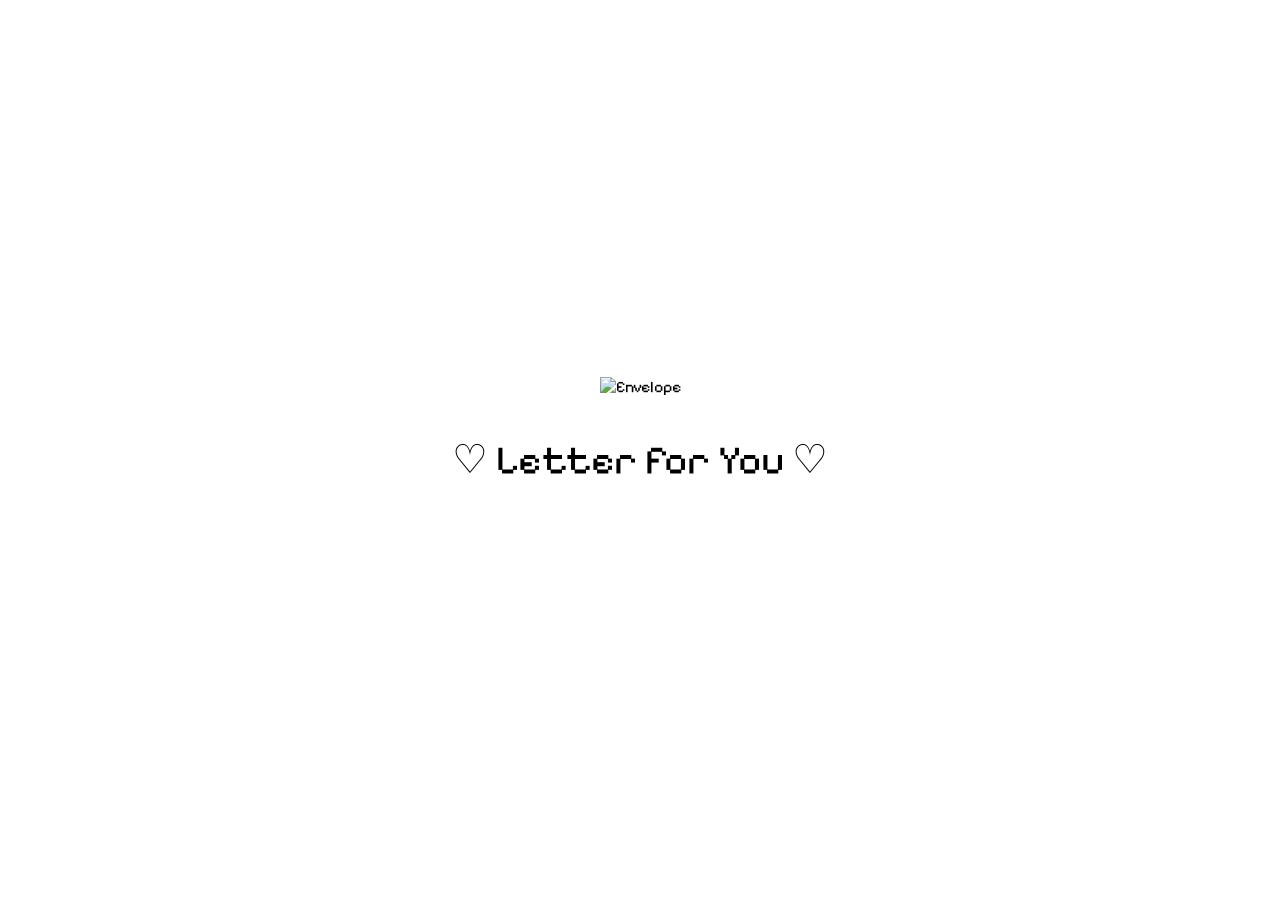
==== index.html @ 258a68fe "index" ====
<!doctype html>
<html lang="en">
  <head>
    <meta charset="UTF-8" />
    <link rel="stylesheet" href="style.css" />
    <title>Valentine Letter</title>
    <meta name="viewport" content="width=device-width, initial-scale=1.0" />

    <link rel="preconnect" href="https://fonts.googleapis.com" />
    <link rel="preconnect" href="https://fonts.gstatic.com" crossorigin />
    <link
      href="https://fonts.googleapis.com/css2?family=Aldrich&family=Pixelify+Sans:wght@400..700&display=swap"
      rel="stylesheet"
    />
    <title>Document</title>
  </head>
  <body>
    <!-- Envelope Screen -->
    <div id="envelope-container">
      <img src="envelope.png" alt="Envelope" id="envelope" />
      <p>♡ Letter for You ♡</p>
    </div>

    <!-- Letter Screen -->
    <div id="letter-container">
      <div class="letter-window">
        <h1 id="letter-title">Will you be my Valentine?</h1>

        <img src="cat_heart.gif" class="cat" id="letter-cat" />

        <div class="buttons" id="letter-buttons">
          <img src="yes.png" class="btn yes-btn" alt="Yes" />

          <div class="no-wrapper">
            <img src="no.png" class="btn no-btn" alt="No" />
          </div>
        </div>

        <p id="final-text" class="final-text" style="display: none">
          <strong>Lets Go!!</strong> Yay yay yay! Hello Valentineeee

        <p id="no-text" class="final-text" style="display: none">
          <strong>Have a good day still!!</strong> 
        </p>
      </div>
    </div>
    <script src="script.js"></script>
  </body>
</html>
---- style.css ----
body {
    margin: 0;
    height: 100vh;
    display: flex;
    justify-content: center;
    align-items: center;
    background-image: url("heart-bg.jpg");
    font-family: "Pixelify Sans", sans-serif;
}

/* Envelope Screen */
#envelope-container {
    text-align: center;
    cursor:pointer;
}

@keyframes pulse {
    0% {
        transform:scale(1);
    }
    50% {
        transform: scale(1.1);
    }
    100% {
        transform: scale(1);
    }
}

#envelope{
    width: 200px;
    animation: pulse 1.5s infinite;
    cursor: pointer;
}

#letter-container{
    display: none;
    position:fixed;
    inset: 0;
    justify-content: center;
    align-items: center;
}

.letter-window{
    width: 90vw;
    max-width: 800px;
    aspect-ratio: 3/2;
    padding: 20px 20px 0 20px;
    display: flex;
    flex-direction: column;
    justify-content: center;
    align-items: center;
    text-align: center;
    background-image: url("window.png");
    background-size: contain;
    background-repeat: no-repeat;
    background-position: center;
    border-radius: 12px;
    gap: 1px;
    padding-top: 180px;

    transform: scale(1.2);
    opacity: 0;
    transition: transform 0.6s ease, opacity 0.6s ease;
}

.letter-window.open {
    transform: scale(1);
    opacity: 1;
}

h1 {
    font-size: 30px;
    margin:0;
}

p {
    font-size: 40px;
}

/* Cat */

.cat {
    width: 250px;
    margin: 10px 0;
    transition: width 0.4s ease;
}

.letter-window.final .cat {
    width: 180px;
}

/* buttons */
.buttons {
    display: flex;
    justify-content: center;
    gap: 30px;
    position: relative;
}

.no-wrapper{
    position:relative;
}

.btn {
    width: 120px;
    cursor: pointer;
    user-select: none;
}

.yes-btn,
.no-btn {
width: 120px;
height: auto;
display: inline-block;
}

.yes-btn {
    position: relative;
    z-index: 2;
    transform-origin: center center;
    transition: transform 0.3s ease;
}

.no-btn {
    z-index: 1;
    position: relative;
    transition: transform 0.15s ease;
    cursor: default;
}

.final-text{
    font-size: 22px;
    line-height: 1.4;
    text-align: center;
    display: inline-block;
    padding: 10px 20px;
    background-color: rgba(255,240,240,0.5);
    border-radius: 12px;
}
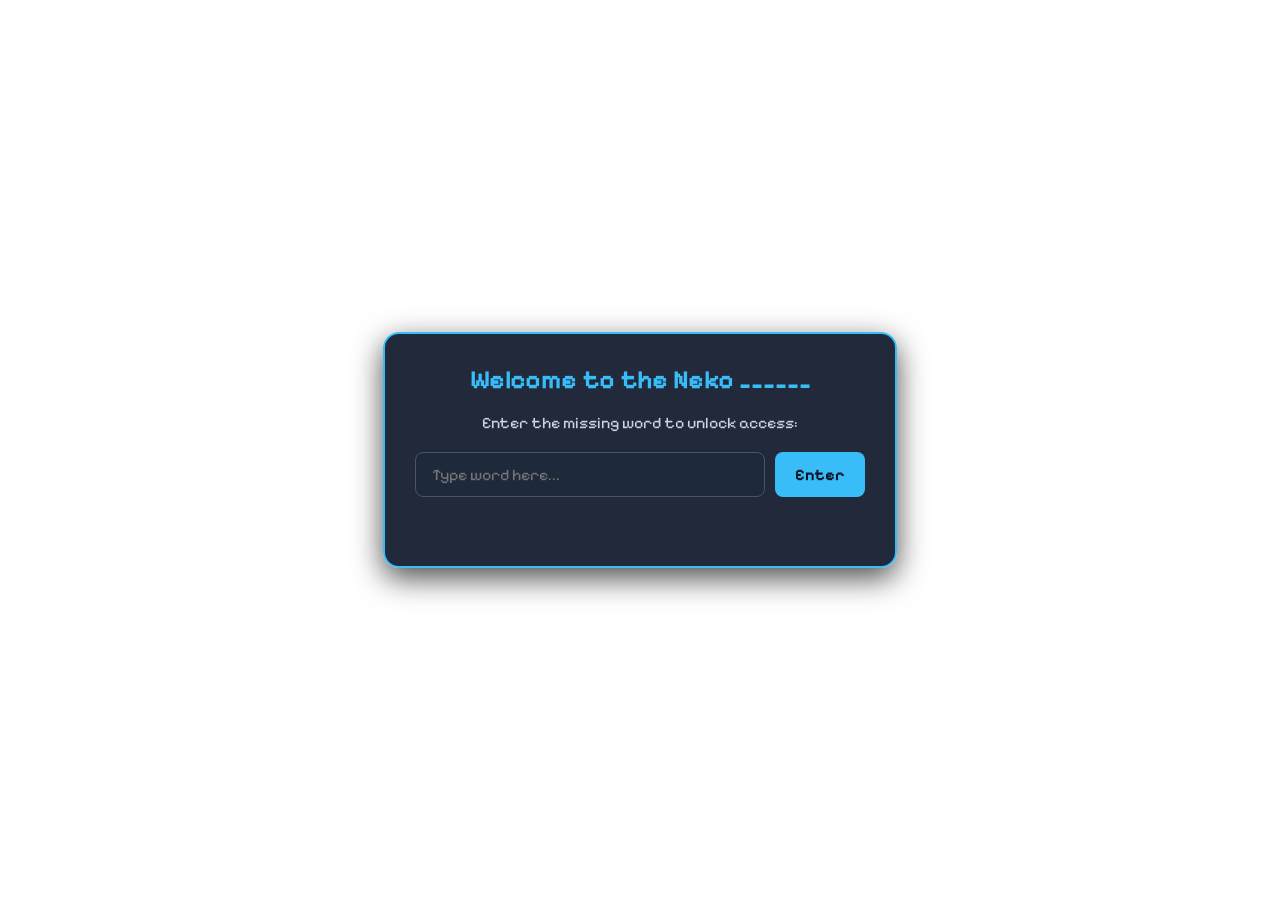
==== commit b774fc09: "Merge branch 'main' of https://github.com/AnthoChow/neko-games" ====
--- a/index.html
+++ b/index.html
@@ -1,49 +1,43 @@
 <!doctype html>
 <html lang="en">
-  <head>
-    <meta charset="UTF-8" />
-    <link rel="stylesheet" href="style.css" />
-    <title>Valentine Letter</title>
-    <meta name="viewport" content="width=device-width, initial-scale=1.0" />
+<head>
+  <meta charset="UTF-8" />
+  <meta name="viewport" content="width=device-width, initial-scale=1.0" />
+  <title>Neko Clan Games</title>
 
-    <link rel="preconnect" href="https://fonts.googleapis.com" />
-    <link rel="preconnect" href="https://fonts.gstatic.com" crossorigin />
-    <link
-      href="https://fonts.googleapis.com/css2?family=Aldrich&family=Pixelify+Sans:wght@400..700&display=swap"
-      rel="stylesheet"
-    />
-    <title>Document</title>
-  </head>
-  <body>
-    <!-- Envelope Screen -->
-    <div id="envelope-container">
-      <img src="envelope.png" alt="Envelope" id="envelope" />
-      <p>♡ Letter for You ♡</p>
+  <!-- Google Pixel Font -->
+  <link rel="preconnect" href="https://fonts.googleapis.com">
+  <link rel="preconnect" href="https://fonts.gstatic.com" crossorigin>
+  <link href="https://fonts.googleapis.com/css2?family=Pixelify+Sans:wght@400..700&display=swap" rel="stylesheet">
+
+  <!-- Link to your CSS -->
+  <link rel="stylesheet" href="css/style.css" />
+</head>
+<body>
+
+  <!-- Card Container -->
+  <div class="card-container">
+    <div class="card">
+      <h1 id="title">Welcome to the Neko ______</h1>
+      <p class="subtitle">Enter the missing word to unlock access:</p>
+
+      <!-- Typing Bar & Button -->
+      <div class="input-group">
+        <input 
+          type="text" 
+          id="answerInput" 
+          placeholder="Type word here..." 
+          autocomplete="off"
+        />
+        <button id="submitBtn">Enter</button>
+      </div>
+
+      <!-- Message area for wrong/right answers -->
+      <p id="message" class="message"></p>
     </div>
+  </div>
 
-    <!-- Letter Screen -->
-    <div id="letter-container">
-      <div class="letter-window">
-        <h1 id="letter-title">Will you be my Valentine?</h1>
-
-        <img src="cat_heart.gif" class="cat" id="letter-cat" />
-
-        <div class="buttons" id="letter-buttons">
-          <img src="yes.png" class="btn yes-btn" alt="Yes" />
-
-          <div class="no-wrapper">
-            <img src="no.png" class="btn no-btn" alt="No" />
-          </div>
-        </div>
-
-        <p id="final-text" class="final-text" style="display: none">
-          <strong>Lets Go!!</strong> Yay yay yay! Hello Valentineeee
-
-        <p id="no-text" class="final-text" style="display: none">
-          <strong>Have a good day still!!</strong> 
-        </p>
-      </div>
-    </div>
-    <script src="script.js"></script>
-  </body>
+  <!-- Link to your JS -->
+  <script src="js/script.js"></script>
+</body>
 </html>
--- a/css/style.css
+++ b/css/style.css
@@ -0,0 +1,109 @@
+body {
+  margin: 0;
+  height: 100vh;
+  display: flex;
+  justify-content: center;
+  align-items: center;
+  background-image: url("../assets/bg.jpg");
+  background-size: cover;
+  background-position: center;
+  background-repeat: no-repeat;
+  font-family: "Pixelify Sans", sans-serif;
+  color: #ffffff;
+}
+
+/* Centered Card Window */
+.card-container {
+  display: flex;
+  justify-content: center;
+  align-items: center;
+  width: 100%;
+  padding: 20px;
+}
+
+.card {
+  background-color: rgba(15, 23, 42, 0.92); /* Dark sleek backdrop */
+  border: 2px solid #38bdf8;
+  border-radius: 16px;
+  padding: 30px;
+  max-width: 450px;
+  width: 100%;
+  text-align: center;
+  box-shadow: 0 10px 30px rgba(0, 0, 0, 0.7);
+}
+
+h1 {
+  font-size: 26px;
+  margin-top: 0;
+  color: #38bdf8;
+}
+
+.subtitle {
+  color: #cbd5e1;
+  font-size: 16px;
+  margin-bottom: 20px;
+}
+
+/* Typing Bar Group */
+.input-group {
+  display: flex;
+  gap: 10px;
+}
+
+/* The Typing Bar itself */
+input[type="text"] {
+  flex: 1;
+  padding: 12px 16px;
+  font-size: 16px;
+  font-family: inherit;
+  color: #ffffff;
+  background-color: #1e293b;
+  border: 1px solid #475569;
+  border-radius: 8px;
+  outline: none;
+  transition: border-color 0.2s;
+}
+
+input[type="text"]:focus {
+  border-color: #38bdf8;
+  box-shadow: 0 0 8px rgba(56, 189, 248, 0.4);
+}
+
+/* Submit Button */
+button {
+  padding: 12px 20px;
+  font-size: 16px;
+  font-family: inherit;
+  font-weight: bold;
+  color: #0f172a;
+  background-color: #38bdf8;
+  border: none;
+  border-radius: 8px;
+  cursor: pointer;
+  transition: background-color 0.2s, transform 0.1s;
+}
+
+button:hover {
+  background-color: #7dd3fc;
+  transform: translateY(-1px);
+}
+
+button:active {
+  transform: translateY(1px);
+}
+
+/* Message Feedback */
+.message {
+  margin-top: 15px;
+  margin-bottom: 0;
+  font-size: 16px;
+  min-height: 24px; /* Holds space so card doesn't jump */
+}
+
+.message.error {
+  color: #f87171;
+}
+
+.message.success {
+  color: #4ade80;
+}
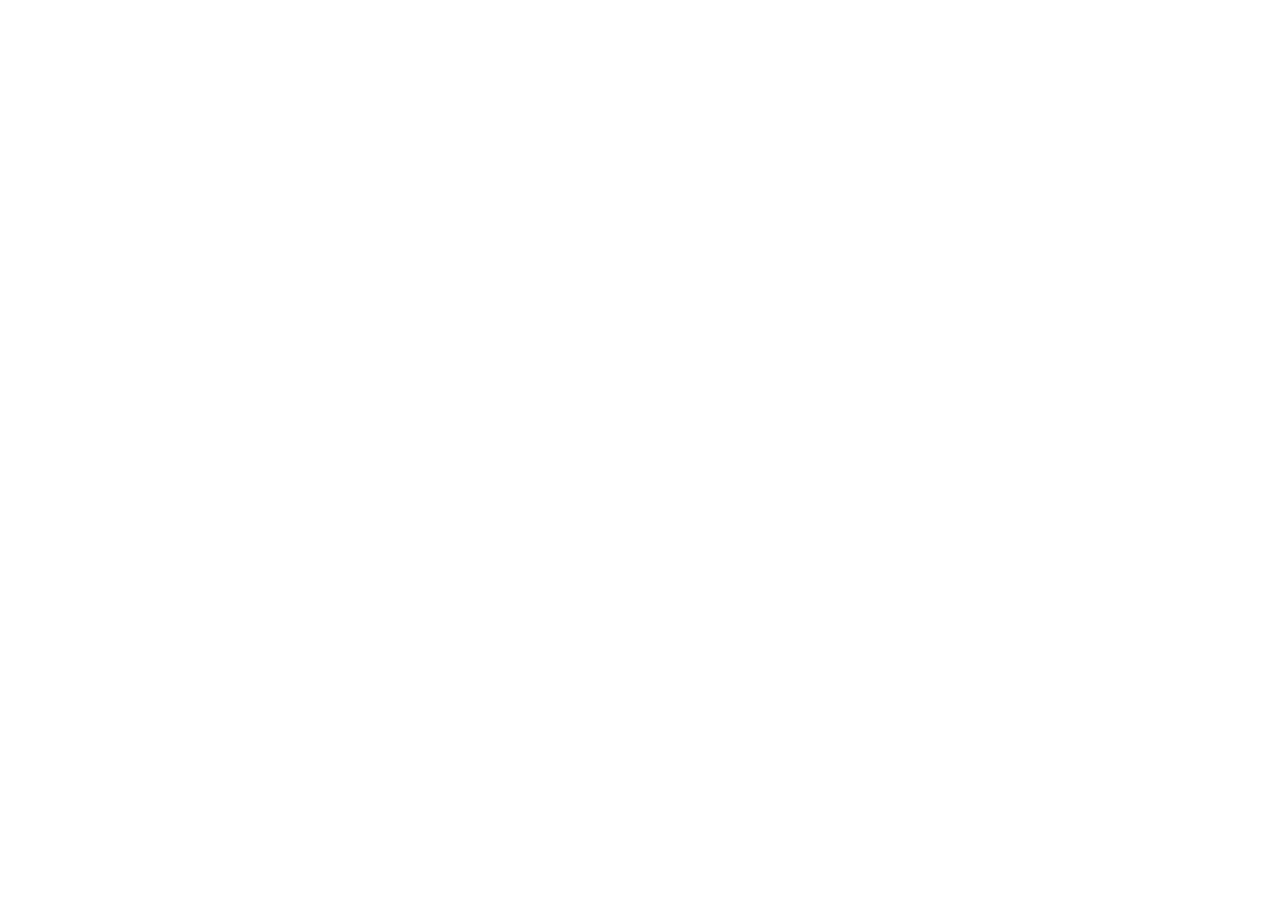
==== commit 7d955517: "text change" ====
--- a/index.html
+++ b/index.html
@@ -13,13 +13,13 @@
   <!-- Link to your CSS -->
   <link rel="stylesheet" href="css/style.css" />
 </head>
-<body>
+<body></body>
 
   <!-- Card Container -->
   <div class="card-container">
     <div class="card">
       <h1 id="title">Welcome to the Neko ______</h1>
-      <p class="subtitle">Enter the missing word to unlock access:</p>
+      <p class="subtitle">Enter the key:</p>
 
       <!-- Typing Bar & Button -->
       <div class="input-group">
--- a/css/style.css
+++ b/css/style.css
@@ -4,15 +4,14 @@
   display: flex;
   justify-content: center;
   align-items: center;
-  background-image: url("../assets/bg.jpg");
+  background-image: url("../assets/background.png");
   background-size: cover;
   background-position: center;
   background-repeat: no-repeat;
-  font-family: "Pixelify Sans", sans-serif;
+  font-family: "Pixelify Sans", monospace;
   color: #ffffff;
 }
 
-/* Centered Card Window */
 .card-container {
   display: flex;
   justify-content: center;
@@ -21,83 +20,92 @@
   padding: 20px;
 }
 
+/* No box, no border, no shadow — just centered content */
 .card {
-  background-color: rgba(15, 23, 42, 0.92); /* Dark sleek backdrop */
-  border: 2px solid #38bdf8;
-  border-radius: 16px;
-  padding: 30px;
-  max-width: 450px;
+  background: transparent;
+  border: none;
+  box-shadow: none;
+  padding: 0;
+  max-width: 500px;
   width: 100%;
   text-align: center;
-  box-shadow: 0 10px 30px rgba(0, 0, 0, 0.7);
 }
 
 h1 {
-  font-size: 26px;
-  margin-top: 0;
-  color: #38bdf8;
+  font-size: 28px;
+  margin: 0 0 30px 0;
+  color: #ffffff;
+  letter-spacing: 8px;
+  text-transform: uppercase;
+  font-weight: 700;
 }
 
 .subtitle {
-  color: #cbd5e1;
-  font-size: 16px;
+  color: rgba(255, 255, 255, 0.5);
+  font-size: 14px;
   margin-bottom: 20px;
+  letter-spacing: 2px;
 }
 
-/* Typing Bar Group */
 .input-group {
   display: flex;
-  gap: 10px;
+  gap: 12px;
+  justify-content: center;
 }
 
-/* The Typing Bar itself */
+/* Transparent input, thin border, no fill */
 input[type="text"] {
-  flex: 1;
-  padding: 12px 16px;
-  font-size: 16px;
+  background: transparent;
+  border: 1px solid rgba(255, 255, 255, 0.35);
+  border-radius: 2px;
+  padding: 12px 18px;
+  font-size: 14px;
   font-family: inherit;
+  letter-spacing: 2px;
   color: #ffffff;
-  background-color: #1e293b;
-  border: 1px solid #475569;
-  border-radius: 8px;
   outline: none;
-  transition: border-color 0.2s;
+  width: 220px;
+  transition: border-color 0.2s ease;
+}
+
+input[type="text"]::placeholder {
+  color: rgba(255, 255, 255, 0.4);
+  text-transform: lowercase;
 }
 
 input[type="text"]:focus {
-  border-color: #38bdf8;
-  box-shadow: 0 0 8px rgba(56, 189, 248, 0.4);
+  border-color: rgba(255, 255, 255, 0.7);
 }
 
-/* Submit Button */
+/* Flat text button, no fill, just border */
 button {
+  background: transparent;
+  border: 1px solid rgba(255, 255, 255, 0.35);
+  border-radius: 2px;
   padding: 12px 20px;
-  font-size: 16px;
+  font-size: 13px;
   font-family: inherit;
-  font-weight: bold;
-  color: #0f172a;
-  background-color: #38bdf8;
-  border: none;
-  border-radius: 8px;
+  letter-spacing: 2px;
+  color: #ffffff;
   cursor: pointer;
-  transition: background-color 0.2s, transform 0.1s;
+  transition: border-color 0.2s ease, background 0.2s ease;
 }
 
 button:hover {
-  background-color: #7dd3fc;
-  transform: translateY(-1px);
+  border-color: #ffffff;
+  background: rgba(255, 255, 255, 0.08);
 }
 
 button:active {
   transform: translateY(1px);
 }
 
-/* Message Feedback */
 .message {
-  margin-top: 15px;
+  margin-top: 20px;
   margin-bottom: 0;
-  font-size: 16px;
-  min-height: 24px; /* Holds space so card doesn't jump */
+  font-size: 13px;
+  letter-spacing: 1px;
+  min-height: 20px;
 }
 
 .message.error {
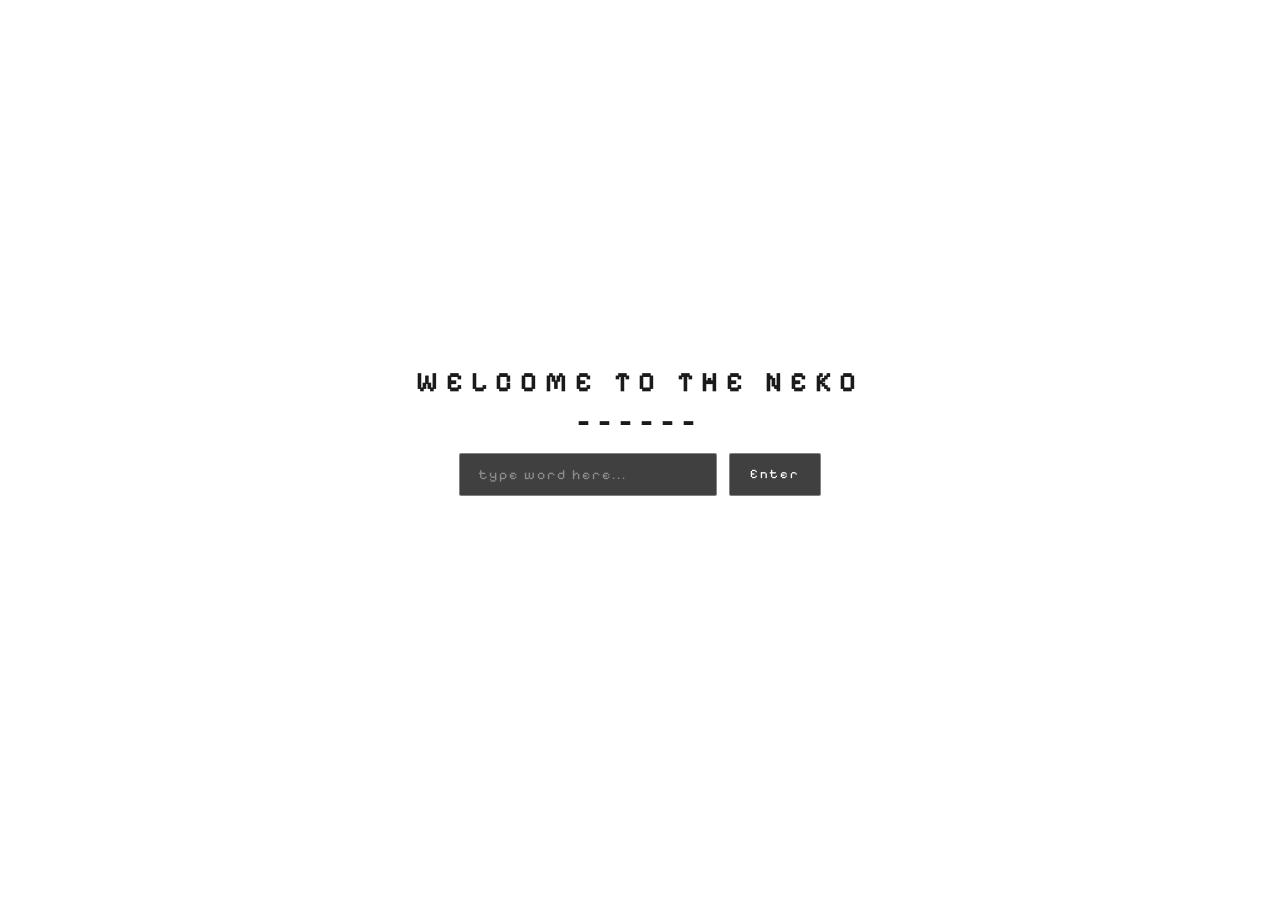
==== commit 11733ff0: "test test" ====
--- a/index.html
+++ b/index.html
@@ -19,7 +19,6 @@
   <div class="card-container">
     <div class="card">
       <h1 id="title">Welcome to the Neko ______</h1>
-      <p class="subtitle">Enter the key:</p>
 
       <!-- Typing Bar & Button -->
       <div class="input-group">
--- a/css/style.css
+++ b/css/style.css
@@ -32,19 +32,28 @@
 }
 
 h1 {
+  display: block;
+  background: none;
+  border: none;
+  padding: 0;
   font-size: 28px;
-  margin: 0 0 30px 0;
-  color: #ffffff;
+  margin: 0 0 20px 0;
+  color: #1a1a1a;
   letter-spacing: 8px;
   text-transform: uppercase;
   font-weight: 700;
+  text-shadow: 0 1px 3px rgba(255, 255, 255, 0.6);
 }
 
 .subtitle {
-  color: rgba(255, 255, 255, 0.5);
+  display: block;
+  background: none;
+  padding: 0;
+  color: rgba(0, 0, 0, 0.65);
   font-size: 14px;
+  letter-spacing: 2px;
   margin-bottom: 20px;
-  letter-spacing: 2px;
+  text-shadow: 0 1px 2px rgba(255, 255, 255, 0.5);
 }
 
 .input-group {
@@ -55,7 +64,7 @@
 
 /* Transparent input, thin border, no fill */
 input[type="text"] {
-  background: transparent;
+  background: rgba(0, 0, 0, 0.75);
   border: 1px solid rgba(255, 255, 255, 0.35);
   border-radius: 2px;
   padding: 12px 18px;
@@ -65,7 +74,7 @@
   color: #ffffff;
   outline: none;
   width: 220px;
-  transition: border-color 0.2s ease;
+  transition: border-color 0.2s ease, background 0.2s ease;
 }
 
 input[type="text"]::placeholder {
@@ -75,11 +84,12 @@
 
 input[type="text"]:focus {
   border-color: rgba(255, 255, 255, 0.7);
+  background: rgba(0, 0, 0, 0.9);
 }
 
-/* Flat text button, no fill, just border */
+/* Same treatment for the button */
 button {
-  background: transparent;
+  background: rgba(0, 0, 0, 0.75);
   border: 1px solid rgba(255, 255, 255, 0.35);
   border-radius: 2px;
   padding: 12px 20px;
@@ -93,7 +103,7 @@
 
 button:hover {
   border-color: #ffffff;
-  background: rgba(255, 255, 255, 0.08);
+  background: rgba(0, 0, 0, 0.9);
 }
 
 button:active {
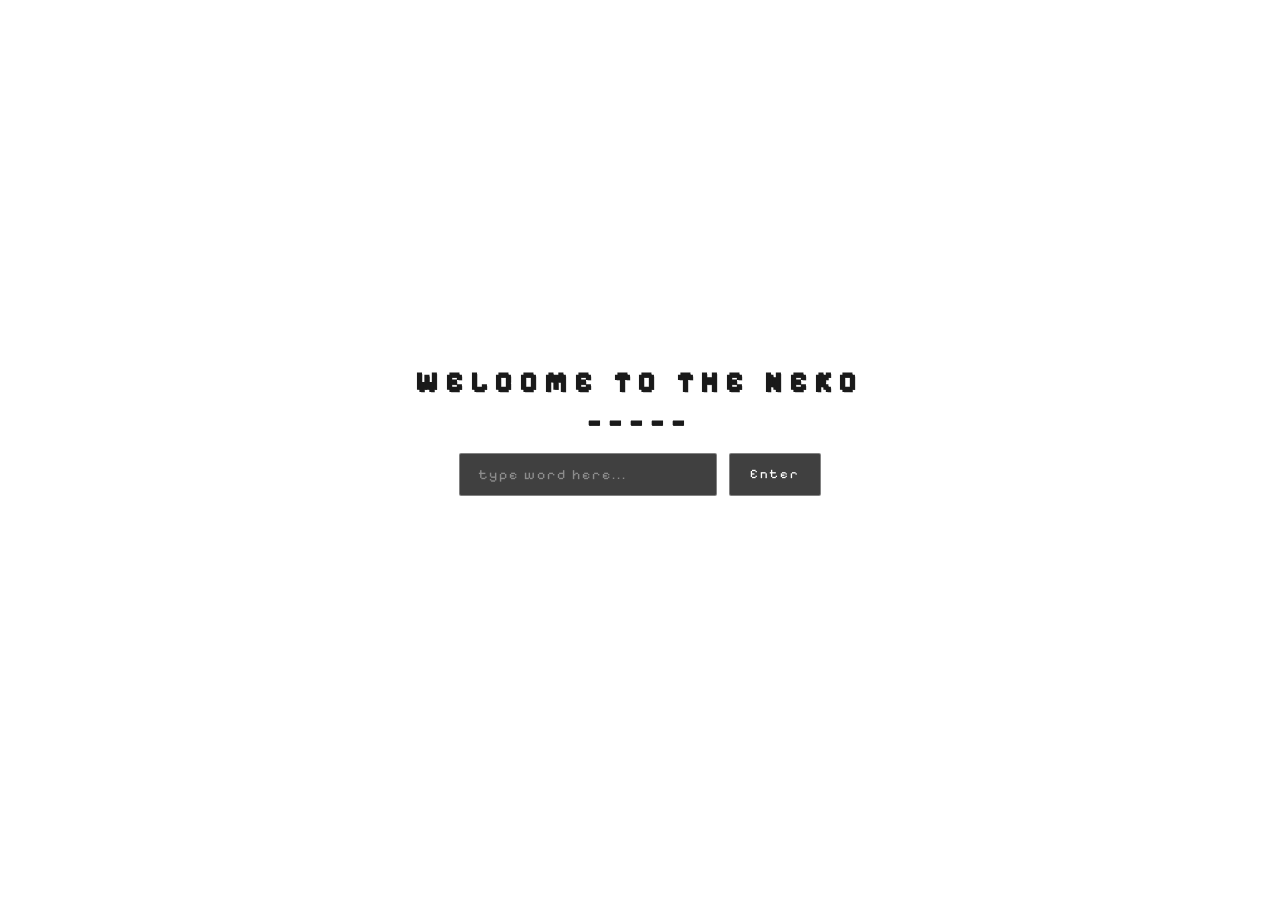
==== commit 7371f785: "single" ====
--- a/index.html
+++ b/index.html
@@ -18,7 +18,7 @@
   <!-- Card Container -->
   <div class="card-container">
     <div class="card">
-      <h1 id="title">Welcome to the Neko ______</h1>
+      <h1 id="title">Welcome to the Neko _____</h1>
 
       <!-- Typing Bar & Button -->
       <div class="input-group">
--- a/css/style.css
+++ b/css/style.css
@@ -4,7 +4,7 @@
   display: flex;
   justify-content: center;
   align-items: center;
-  background-image: url("../assets/background.png");
+  background-image: url("../assets/bg2.png");
   background-size: cover;
   background-position: center;
   background-repeat: no-repeat;
@@ -43,6 +43,12 @@
   text-transform: uppercase;
   font-weight: 700;
   text-shadow: 0 1px 3px rgba(255, 255, 255, 0.6);
+  font-weight: 700;
+  -webkit-text-stroke: 1.5px #1a1a1a;
+  text-shadow: 
+    0 1px 3px rgba(255, 255, 255, 0.6),
+    0.5px 0.5px 0 #1a1a1a,
+    -0.5px -0.5px 0 #1a1a1a;
 }
 
 .subtitle {
